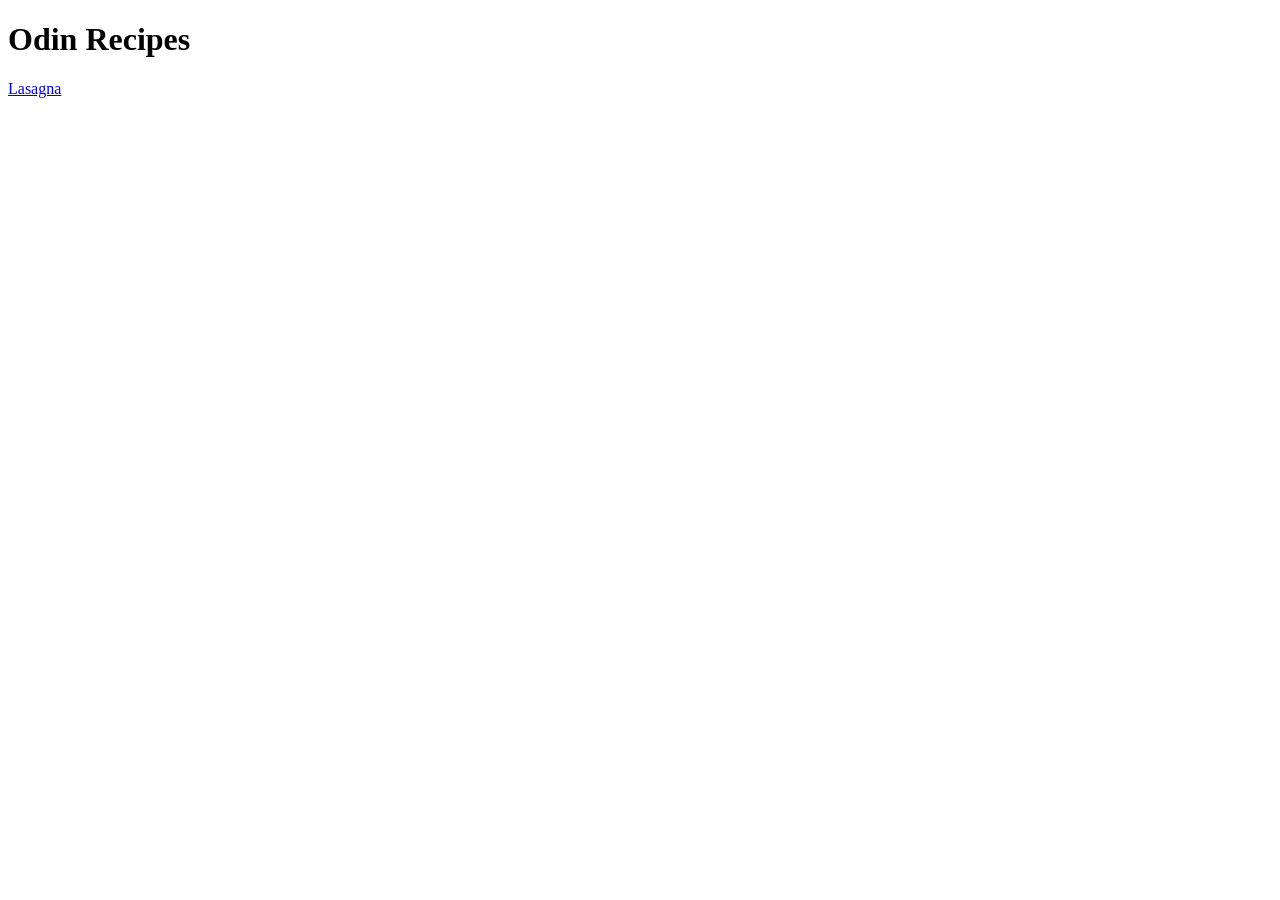
==== index.html @ 3aa6bb76 "Add initial HTML pages and recipe navigation" ====
<!DOCTYPE html>
<html lang="en">

<head>
    <meta charset="UTF-8">
    <meta name="viewport" content="width=device-width, initial-scale=1.0">
    <title>Odin Recipes</title>
</head>

<body>
    <h1>Odin Recipes</h1>
    <a href="./recipes/lasagna.html">Lasagna</a>
</body>

</html>
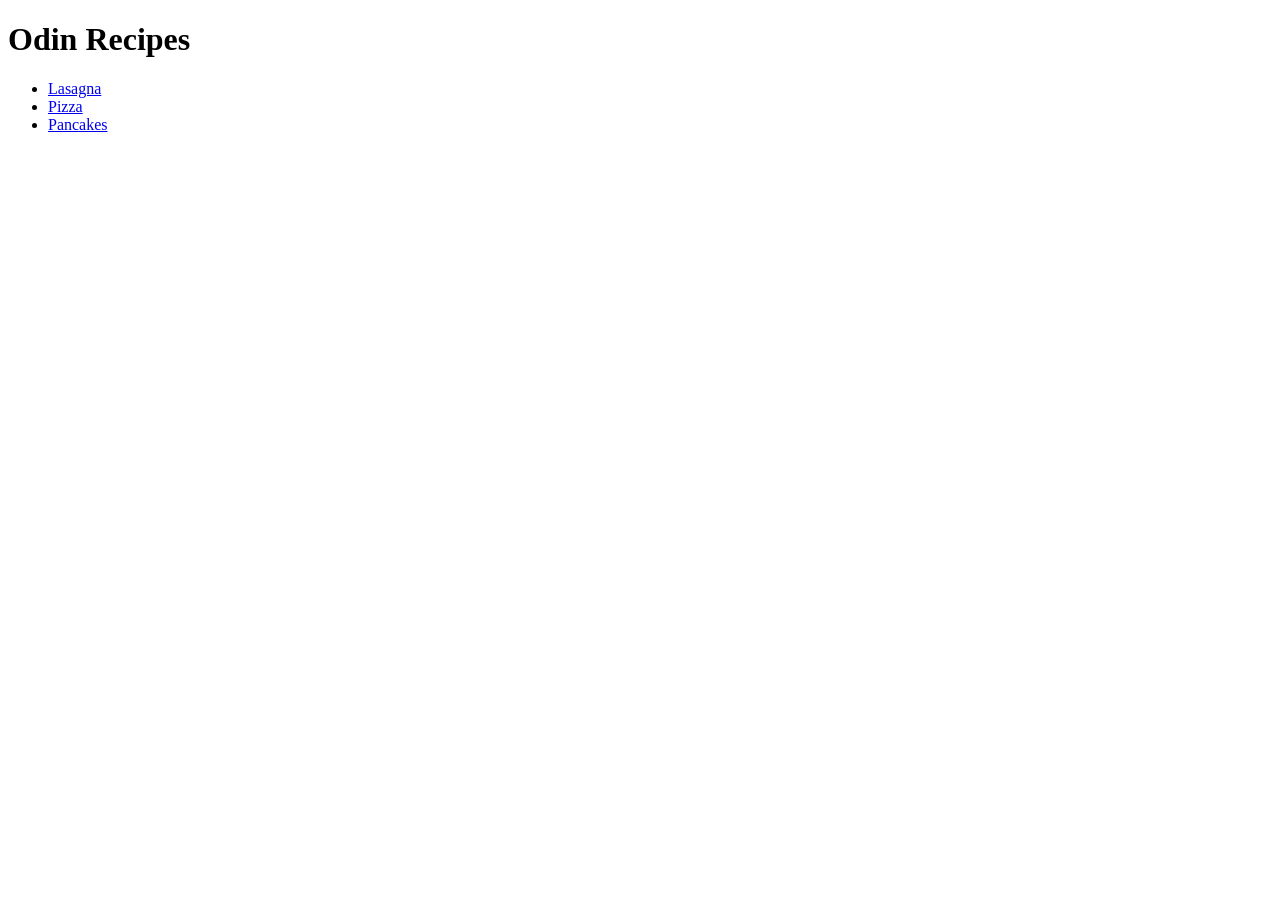
==== commit 08c55e1d: "Add pizza and pancakes recipes" ====
--- a/index.html
+++ b/index.html
@@ -9,7 +9,17 @@
 
 <body>
     <h1>Odin Recipes</h1>
-    <a href="./recipes/lasagna.html">Lasagna</a>
+    <ul>
+        <li>
+            <a href="./recipes/lasagna.html">Lasagna</a>
+        </li>
+        <li>
+            <a href="./recipes/pizza.html">Pizza</a>
+        </li>
+        <li>
+            <a href="./recipes/pancakes.html">Pancakes</a>
+        </li>
+    </ul>
 </body>
 
 </html>
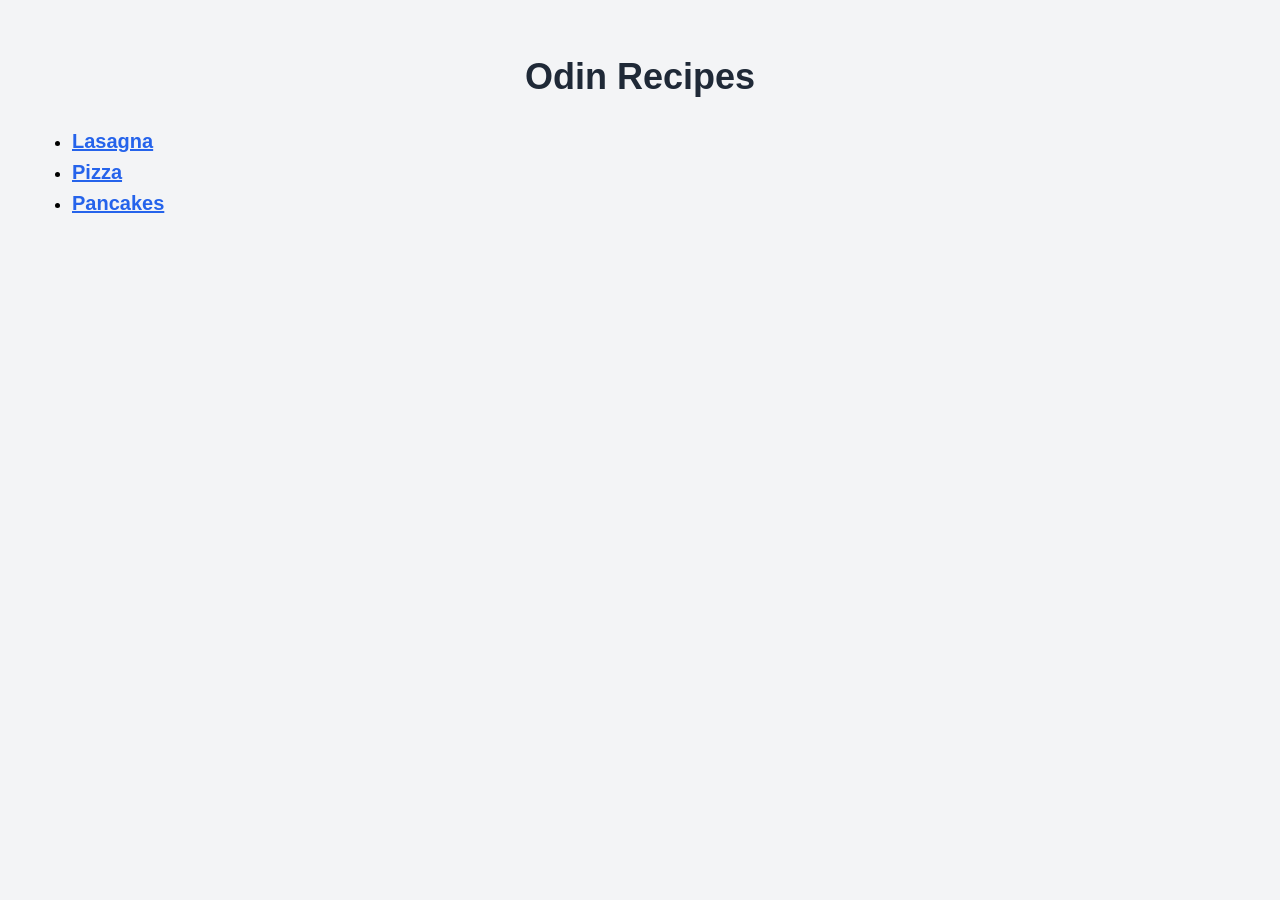
==== commit 409b1c26: "Style recipe pages with CSS" ====
--- a/index.html
+++ b/index.html
@@ -5,6 +5,7 @@
     <meta charset="UTF-8">
     <meta name="viewport" content="width=device-width, initial-scale=1.0">
     <title>Odin Recipes</title>
+    <link rel="stylesheet" href="./style.css">
 </head>
 
 <body>
--- a/style.css
+++ b/style.css
@@ -0,0 +1,34 @@
+body {
+  font-family: Arial, Helvetica, sans-serif;
+  background-color: #f3f4f6;
+  font-size: 18px;
+  padding: 24px;
+}
+
+h1 {
+  font-size: 36px;
+  color: #1f2937;
+  text-align: center;
+  margin-bottom: 32px;
+}
+
+a {
+  color: #2563eb;
+  font-size: 20px;
+  font-weight: 600;
+}
+
+img {
+  max-width: 400px;
+}
+
+h2 {
+  color: #374151;
+  font-size: 26px;
+  margin-top: 28px;
+  margin-bottom: 12px;
+}
+
+li {
+  margin-bottom: 8px;
+}
